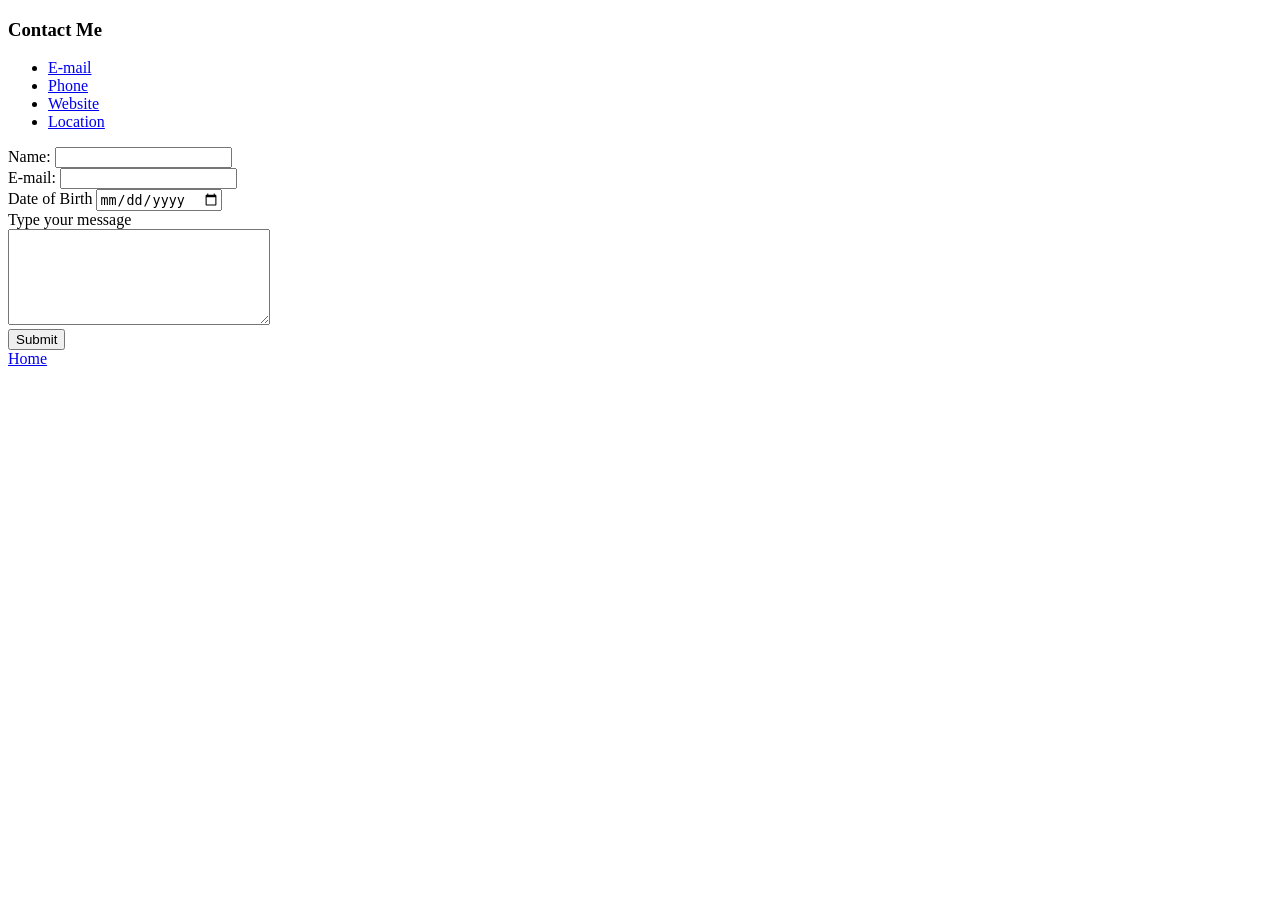
==== ContactMe.html @ 1d8f1eb3 "Add First HTML CV Project" ====
<!DOCTYPE html>
<html lang="en-us">
<head>
    <meta charset="utf-8" />
    <meta name="viewport" content="width=device-width, initial-scale=1.0">
    <meta http-equiv="X-UA-Compatible" content="ie=edge">
    <title>Contact Me</title>
</head>
<body>
    <h3>Contact Me</h3>
    <p>
        <ul>
            <li><a href="mailto:mohammadbilal200@hotmail.com">E-mail</a></li>
            <li><a href="tel:+923147587635">Phone</a></li>
            <li><a href="/index.html">Website</a></li>
            <li><a href="https://www.bizsouthasia.com/PK/bright-stars-public-model-school-0314-7587635">Location</a></li>
        </ul>
    </p>
    <form action="mailto:mohammadbilal200@hotmail.com" method="post" enctype="text/plain">
        <label>Name:</label>
        <input type="text" id="name" name="name">
        <br>
        <label>E-mail:</label>
        <input type="email" id="email" name="email">
        <br>
        <label>Date of Birth</label>
        <input type="date" id="dob" name="dob">
        <br>
        <label>Type your message</label><br>
        <textarea name="text-message" id="" cols="30" rows="6"></textarea>
        <br>
        <input type="submit">
    </form>
    <a href="index.html">Home</a>
</body>
</html>
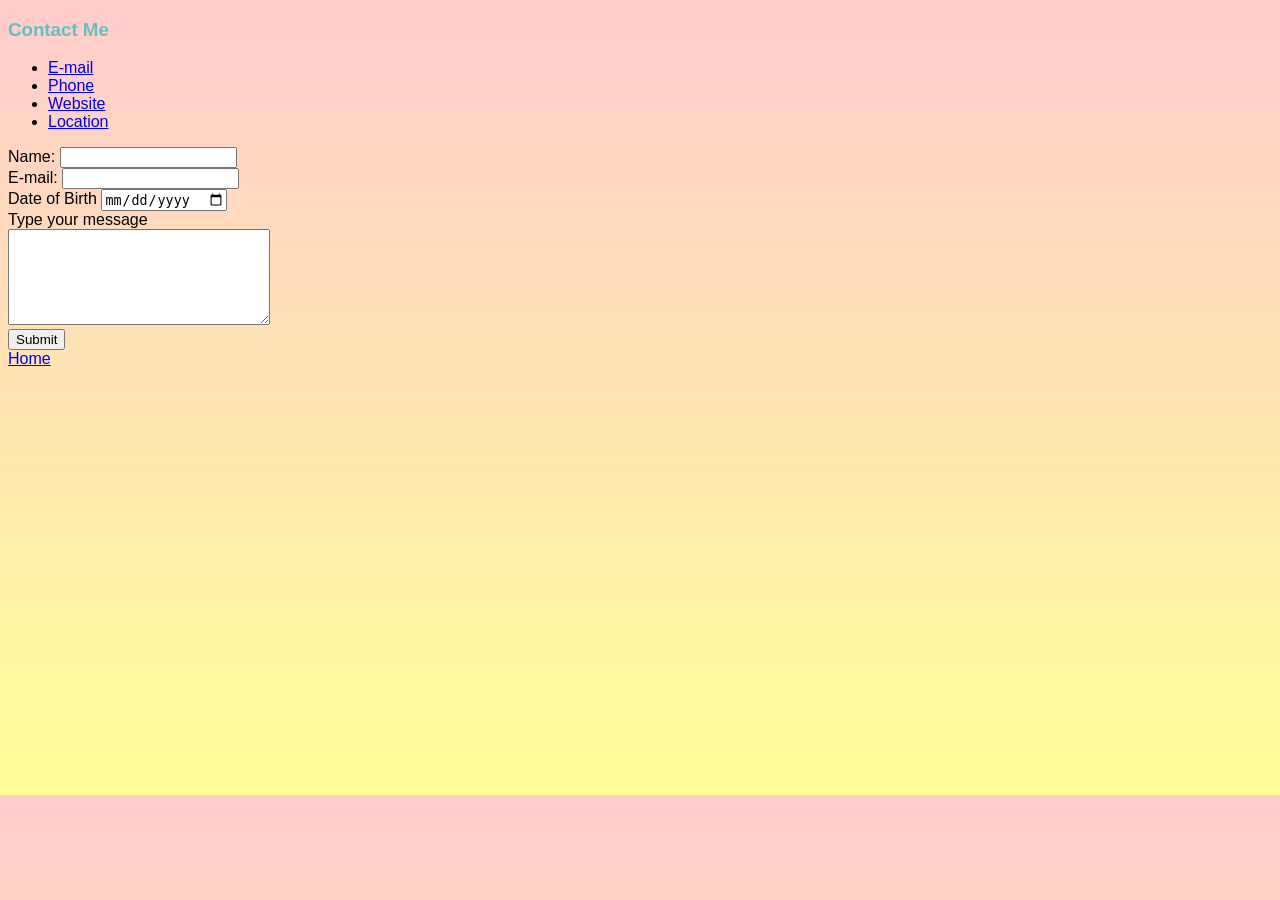
==== commit 50baa2c9: "Update ContactMe.html" ====
--- a/ContactMe.html
+++ b/ContactMe.html
@@ -5,6 +5,7 @@
     <meta name="viewport" content="width=device-width, initial-scale=1.0">
     <meta http-equiv="X-UA-Compatible" content="ie=edge">
     <title>Contact Me</title>
+    <link rel="stylesheet" href="style.css">
 </head>
 <body>
     <h3>Contact Me</h3>
@@ -33,4 +34,4 @@
     </form>
     <a href="index.html">Home</a>
 </body>
-</html>+</html>
--- a/style.css
+++ b/style.css
@@ -0,0 +1,21 @@
+body{
+background-color:#ecdcd5;
+background: linear-gradient(to bottom, #ffcccc 0%, #ffff99 100%);
+height:8in;
+font-family: arial ;
+}
+hr{
+border-style: none;
+border-top-style: dotted;
+border-width: 5px;
+width:5%;
+}
+h1{
+    color: #66BFBF;
+}
+h3{
+    color: #66BFBF;
+}
+.skills{
+    background-color: #ccbdbc;
+}
